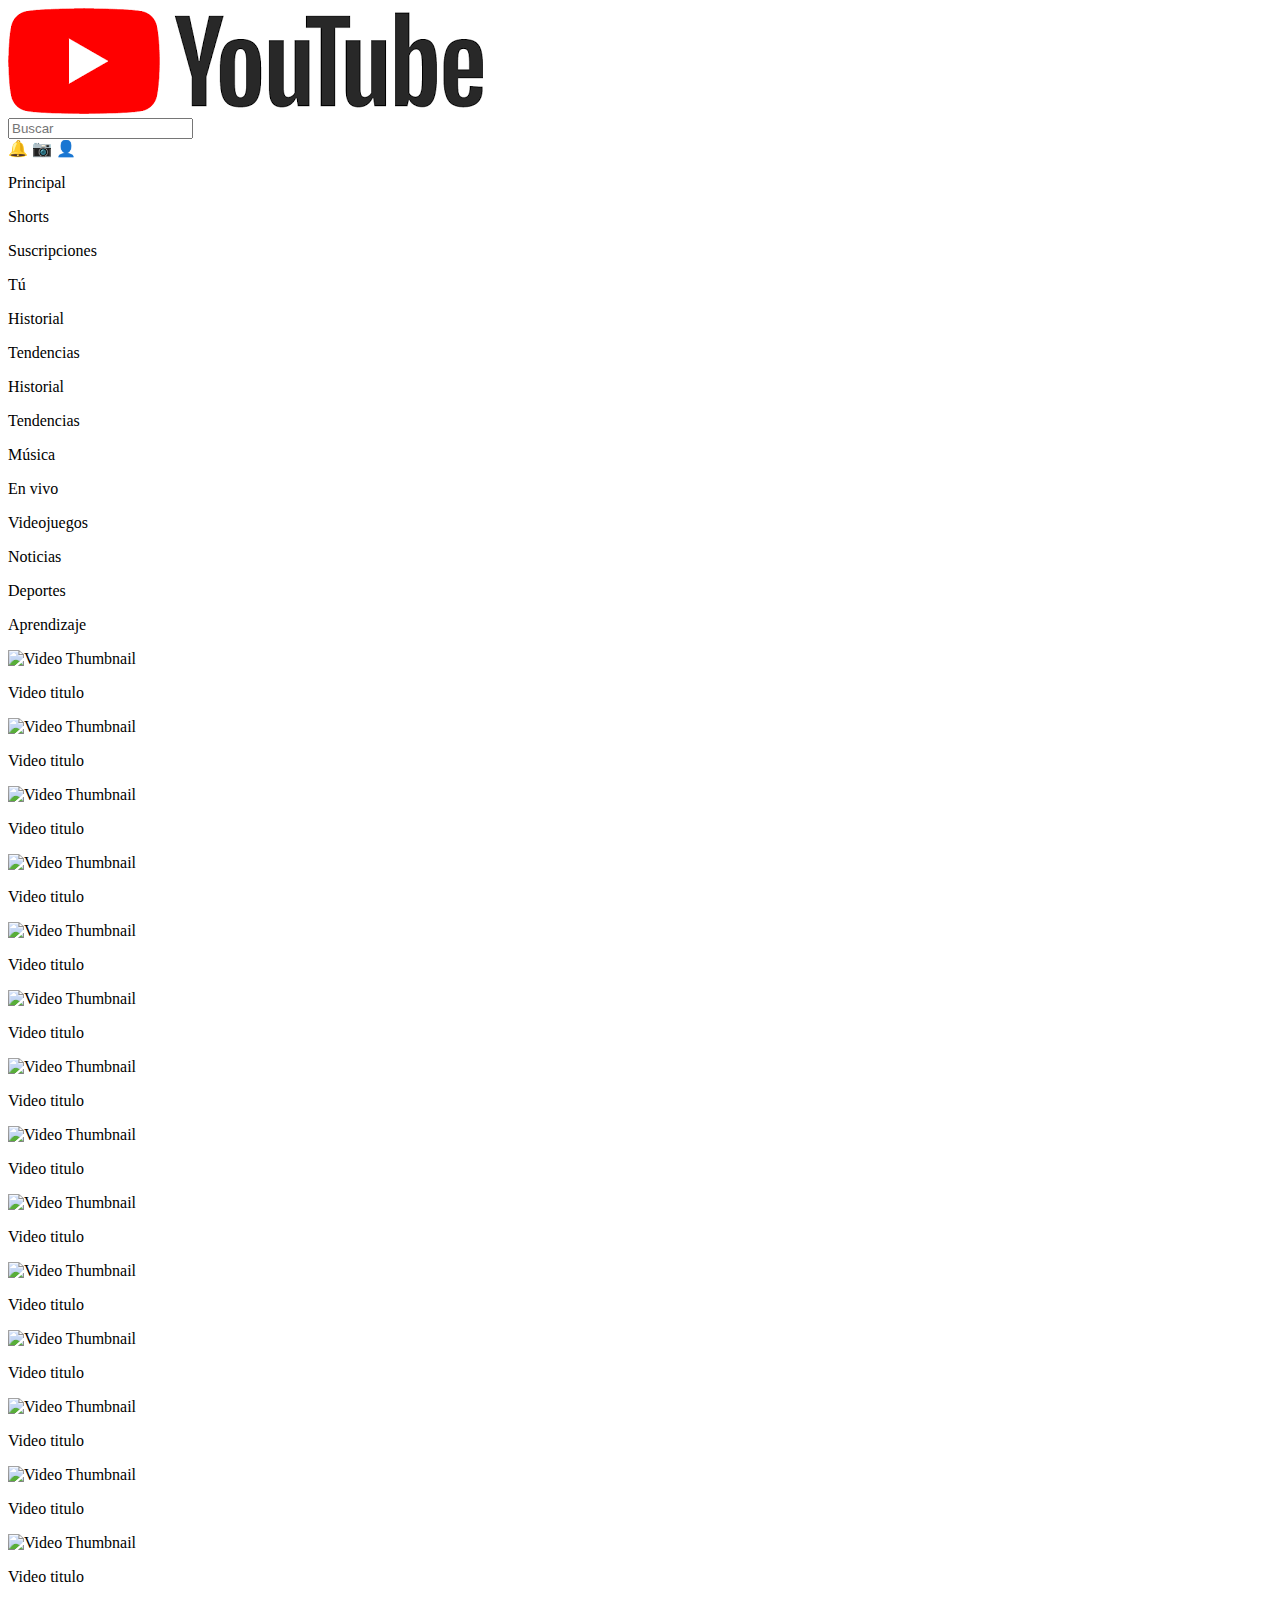
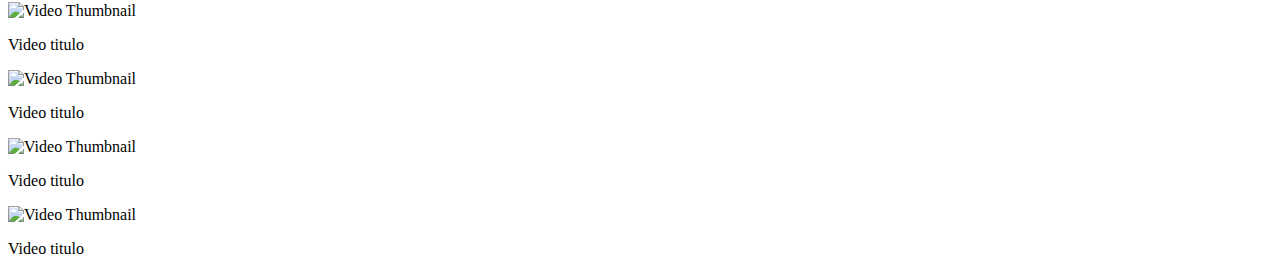
==== youtube.html @ bc7d2919 "first commit" ====
<!DOCTYPE html>
<html lang="en">
<head>
    <meta charset="UTF-8">
    <meta name="viewport" content="width=device-width, initial-scale=1.0">
    <title>YouTube</title>
    <link rel="stylesheet" href="../css/youtube.css">
</head>
<body>
    <div class="container">
        <header class="header">
            <div class="logo">
                <img src="[data-uri]" class="logo-img">
            </div>
            <input type="text" class="search-bar" placeholder="Buscar">
            <div class="user-icons">
                <span>🔔</span>
                <span>📷</span>
                <span>👤</span>
            </div>
        </header>

        <aside class="sidebar">
            <div class="menu-section">
                <p>Principal</p>
                <p>Shorts</p>
                <p>Suscripciones</p>
            </div>
            <div class="menu-section">
                <p>Tú</p>
                <p>Historial</p>
            </div>

            <div class="menu-section">
                <p>Tendencias</p>
                <p>Historial</p>
            </div>

            <div class="menu-section">
                <p>Tendencias</p>
                <p>Música</p>
                <p>En vivo</p>
                <p>Videojuegos</p>
                <p>Noticias</p>
                <p>Deportes</p>
                <p>Aprendizaje</p>
            </div>

        </aside>

        <main class="content">
            <div class="video">
                <img src="https://www.shutterstock.com/image-photo/cloudscape-white-fluffy-clouds-on-260nw-2475679047.jpg" alt="Video Thumbnail">
                <p class="video-titulo">Video titulo</p>
            </div>
            <div class="video">
                <img src="https://www.shutterstock.com/image-photo/cloudscape-white-fluffy-clouds-on-260nw-2475679047.jpg" alt="Video Thumbnail">
                <p class="video-titulo">Video titulo</p>
            </div>
            <div class="video">
                <img src="https://www.shutterstock.com/image-photo/cloudscape-white-fluffy-clouds-on-260nw-2475679047.jpg" alt="Video Thumbnail">
                <p class="video-titulo">Video titulo</p>
            </div>
            <div class="video">
                <img src="https://www.shutterstock.com/image-photo/cloudscape-white-fluffy-clouds-on-260nw-2475679047.jpg" alt="Video Thumbnail">
                <p class="video-titulo">Video titulo</p>
            </div>
            <div class="video">
                <img src="https://www.shutterstock.com/image-photo/cloudscape-white-fluffy-clouds-on-260nw-2475679047.jpg" alt="Video Thumbnail">
                <p class="video-titulo">Video titulo</p>
            </div>
            <div class="video">
                <img src="https://www.shutterstock.com/image-photo/cloudscape-white-fluffy-clouds-on-260nw-2475679047.jpg" alt="Video Thumbnail">
                <p class="video-titulo">Video titulo</p>
            </div>
            <div class="video">
                <img src="https://www.shutterstock.com/image-photo/cloudscape-white-fluffy-clouds-on-260nw-2475679047.jpg" alt="Video Thumbnail">
                <p class="video-titulo">Video titulo</p>
            </div>
            <div class="video">
                <img src="https://www.shutterstock.com/image-photo/cloudscape-white-fluffy-clouds-on-260nw-2475679047.jpg" alt="Video Thumbnail">
                <p class="video-titulo">Video titulo</p>
            </div>
            <div class="video">
                <img src="https://www.shutterstock.com/image-photo/cloudscape-white-fluffy-clouds-on-260nw-2475679047.jpg" alt="Video Thumbnail">
                <p class="video-titulo">Video titulo</p>
            </div>
            <div class="video">
                <img src="https://www.shutterstock.com/image-photo/cloudscape-white-fluffy-clouds-on-260nw-2475679047.jpg" alt="Video Thumbnail">
                <p class="video-titulo">Video titulo</p>
            </div>
            <div class="video">
                <img src="https://www.shutterstock.com/image-photo/cloudscape-white-fluffy-clouds-on-260nw-2475679047.jpg" alt="Video Thumbnail">
                <p class="video-titulo">Video titulo</p>
            </div>
            <div class="video">
                <img src="https://www.shutterstock.com/image-photo/cloudscape-white-fluffy-clouds-on-260nw-2475679047.jpg" alt="Video Thumbnail">
                <p class="video-titulo">Video titulo</p>
            </div>
            <div class="video">
                <img src="https://www.shutterstock.com/image-photo/cloudscape-white-fluffy-clouds-on-260nw-2475679047.jpg" alt="Video Thumbnail">
                <p class="video-titulo">Video titulo</p>
            </div>
            <div class="video">
                <img src="https://www.shutterstock.com/image-photo/cloudscape-white-fluffy-clouds-on-260nw-2475679047.jpg" alt="Video Thumbnail">
                <p class="video-titulo">Video titulo</p>
            </div>
            <div class="video">
                <img src="https://www.shutterstock.com/image-photo/cloudscape-white-fluffy-clouds-on-260nw-2475679047.jpg" alt="Video Thumbnail">
                <p class="video-titulo">Video titulo</p>
            </div>
            <div class="video">
                <img src="https://www.shutterstock.com/image-photo/cloudscape-white-fluffy-clouds-on-260nw-2475679047.jpg" alt="Video Thumbnail">
                <p class="video-titulo">Video titulo</p>
            </div>
            <div class="video">
                <img src="https://www.shutterstock.com/image-photo/cloudscape-white-fluffy-clouds-on-260nw-2475679047.jpg" alt="Video Thumbnail">
                <p class="video-titulo">Video titulo</p>
            </div>
            <div class="video">
                <img src="https://www.shutterstock.com/image-photo/cloudscape-white-fluffy-clouds-on-260nw-2475679047.jpg" alt="Video Thumbnail">
                <p class="video-titulo">Video titulo</p>
            </div>
        </main>
    </div>
</body>
</html>
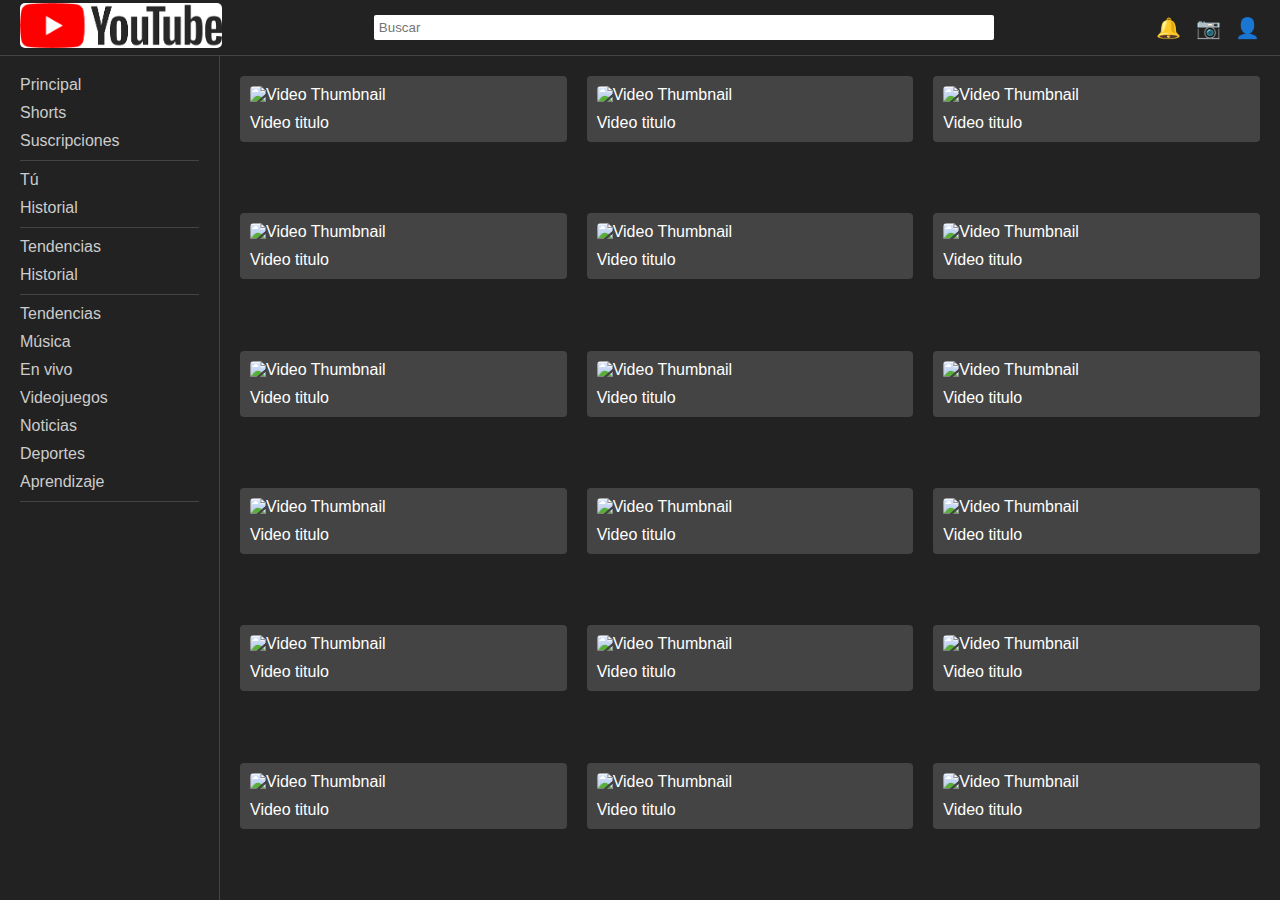
==== commit d1d04604: "css" ====
--- a/youtube.html
+++ b/youtube.html
@@ -4,7 +4,7 @@
     <meta charset="UTF-8">
     <meta name="viewport" content="width=device-width, initial-scale=1.0">
     <title>YouTube</title>
-    <link rel="stylesheet" href="../css/youtube.css">
+    <link rel="stylesheet" href="youtube.css">
 </head>
 <body>
     <div class="container">
--- a/youtube.css
+++ b/youtube.css
@@ -0,0 +1,108 @@
+* {
+    margin: 0;
+    padding: 0;
+    box-sizing: border-box;
+}
+
+body {
+    background-color: #222;
+    color: #fff;
+    font-family: Arial, sans-serif;
+    height: 100vh;
+    overflow: hidden;
+}
+
+.container {
+    display: grid;
+    height: 100vh;
+    grid-template-columns: 220px 1fr;
+    grid-template-rows: 56px 1fr;
+    grid-template-areas:
+        "header header"
+        "sidebar content";
+}
+
+.header {
+    grid-area: header;
+    display: flex;
+    justify-content: space-between;
+    align-items: center;
+    padding: 0 20px;
+    border-bottom: 1px solid #444;
+}
+
+/* .logo {
+    font-size: 24px;
+    font-weight: bold;
+    color: #ff0000;
+} */
+
+.logo-img {
+    width: 100%;
+    height: 45px;
+    border-radius: 5px;
+}
+
+.search-bar {
+    width: 50%;
+    padding: 5px;
+    border: none;
+    border-radius: 2px;
+    outline: none;
+}
+
+.user-icons span {
+    margin-left: 10px;
+    cursor: pointer;
+    font-size: 20px;
+}
+
+.sidebar {
+    grid-area: sidebar;
+    padding: 20px;
+    border-right: 1px solid #444;
+    overflow-y: auto;
+}
+
+.menu-section {
+    margin-bottom: 10px;
+    border-bottom: 1px solid #444;
+}
+
+.menu-section p {
+    margin-bottom: 10px;
+    cursor: pointer;
+    color: #ccc;
+}
+
+.menu-section p:hover {
+    color: #fff;
+}
+
+.content {
+    display: grid;
+    grid-area: content;
+    align-items: start;
+    padding: 20px;
+    overflow-y: auto;
+    grid-template-columns: repeat(auto-fill, minmax(300px, 1fr));
+    gap: 20px;
+}
+
+.video {
+    background-color: #444;
+    padding: 10px;
+    border-radius: 4px;
+}
+
+.video img {
+    width: 100%;
+    height: auto;
+    border-radius: 4px;
+}
+
+.video-titulo {
+    margin-top: 10px;
+    font-size: 16px;
+    color: #fff;
+}
